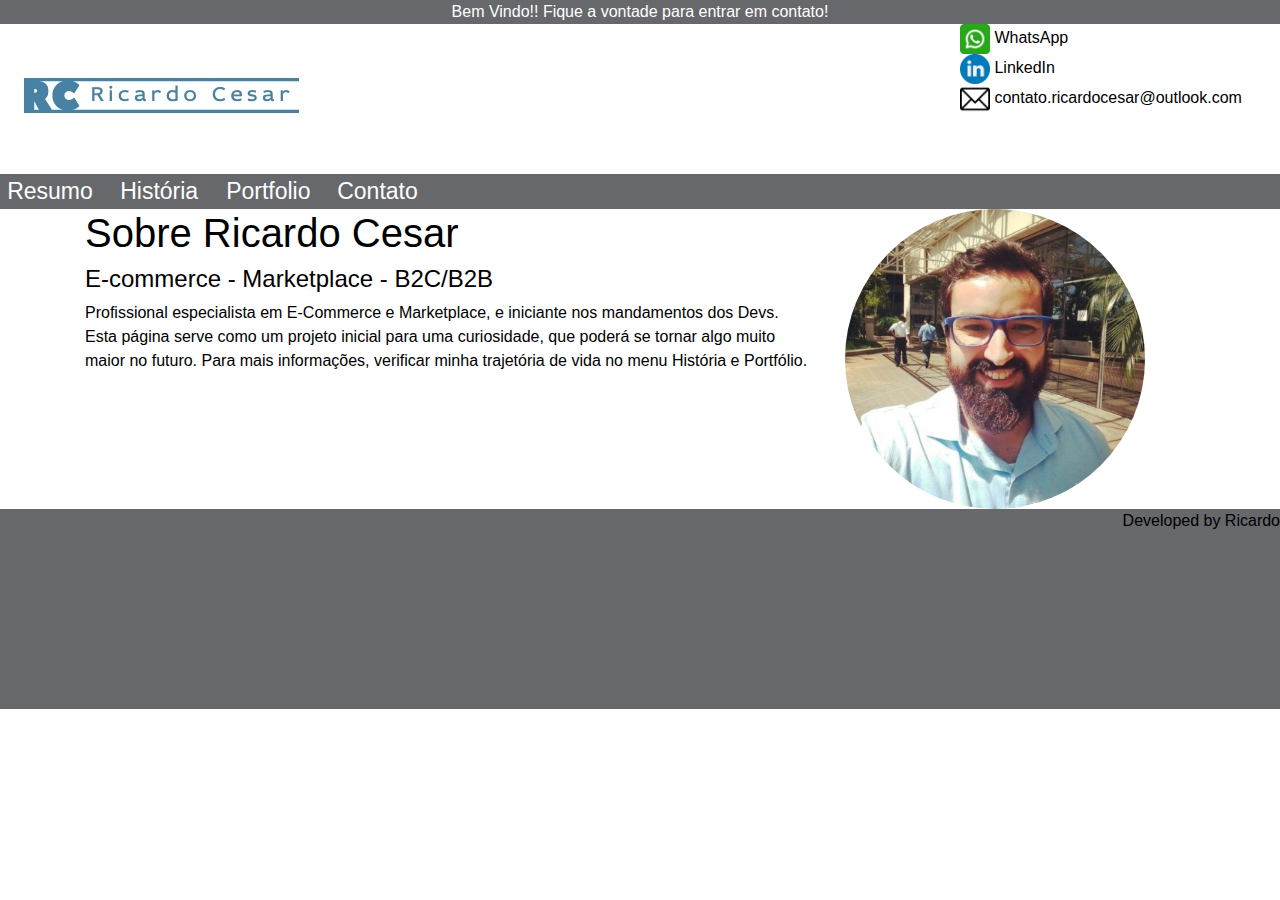
==== index.html @ a72ce6af "Primeiro deploy" ====
<!- para comecar rapidamente, so colocar um ! e apertar tab que ele ja cria a base ->
<!DOCTYPE html>
<html lang="pt-br">
<head>
    <meta charset="UTF-8">
    <meta http-equiv="X-UA-Compatible" content="IE=edge">
    <meta name="viewport" content="width=device-width, initial-scale=1.0">
    <title>@Ricardo Cesar</title>
    <!- colocar a pasta do style.css dentro do head ->
    <link rel="stylesheet" href="style.css">
    <link rel="stylesheet" href="https://cdn.jsdelivr.net/npm/bootstrap@4.3.1/dist/css/bootstrap.min.css" integrity="sha384-ggOyR0iXCbMQv3Xipma34MD+dH/1fQ784/j6cY/iJTQUOhcWr7x9JvoRxT2MZw1T" crossorigin="anonymous">


</head>
<body>  
    <header>
        <div class="topbar">
            <a>Bem Vindo!! Fique a vontade para entrar em contato!</a>
         </div>
     
         <div class="header">
             <div class="logo_header">
                 <a href="/" class="logo">
                     <img src="images/logo_ricardocesar.jpeg">
                 </a>
             </div>
         
             <div class="contatos_header">
                 <div>
                     <a href="https://wa.me/5511994190302" target="_blank">
                     <img src="images/logo_whatsapp.jpeg" width="30" height="30">
                     WhatsApp</a>
                 </div>
                 <div>
                     <a href="https://www.linkedin.com/in/ricardoscesar/" target="_blank">
                     <img src="images/logo_linkedin.jpeg" width="30" height="30">
                     LinkedIn</a>
                 </div>
                 <div>
                     <a href="/">
                     <img src="images/logo_email.jpeg" width="30" height="30">
                     contato.ricardocesar@outlook.com</a>
                 </div>        
             </div>
         </div>
    </header>                     
    <nav>
        <div class="menu_principal">
            <div class="row">
                <div class="col-12 col-sm-12 col-md-2 col-lg-1">
                    <div class="link_menus">
                        <a href="/">Resumo</a>
                    </div>    
                </div>
                <div class="col-12 col-sm-12 col-md-2 col-lg-1">
                    <div class="link_menus">
                        <a href="/">História</a>
                    </div>
                </div>
                <div class="col-12 col-sm-12 col-md-2 col-lg-1">
                    <div class="link_menus">
                        <a href="/portifolio.html">Portfolio</a>
                    </div>    
                </div>
                <div class="col-12 col-sm-12 col-md-2 col-lg-1">
                    <div class="link_menus">
                        <a href="/contato.html">Contato</a>
                    </div>    
                </div>
            </div>
        </div>
    </nav>


    <main class="home_principal">
        <div class="container">
            <div class="row">
                <div class="col-12 col-sm-12 col-md-6 col-lg-8">
                    <div class="home_resumo">
                        <h1>    
                            Sobre Ricardo Cesar
                        </h1>
                        <h4>
                            E-commerce - Marketplace - B2C/B2B
                        </h4>
                        <p>
                            Profissional especialista em E-Commerce e Marketplace, e iniciante nos mandamentos dos Devs. 
                            Esta página serve como um projeto inicial para uma curiosidade, que poderá se tornar algo muito maior no futuro.
                            Para mais informações, verificar minha trajetória de vida no menu História e Portfólio. 
                        </p>   
                    </div>
                </div>
            
                <div class="col-12 col-sm-12 col-md-6 col-lg-4">
                    <div class="home_foto">
                        <img src="images/foto_ricardo.jpeg" class="home_foto" alt="Foto do Ricardo Cesar">    
                    </div>
                </div>   
            </div>
        </div>
        
        
        
    </main>   


    <footer class="footer">
        <a>Developed by Ricardo</a>
    </footer>



<script src="scripts/main.js"></script>
    
</body>
</html>
---- style.css ----
/* Para gravar as cores em uma variavel e ficar mais facil de chamar ao longo do code */
:root{
    --cor-menus:#66686b;


}

:link {
    text-decoration: none;
    color: currentColor
}
:visited {
    text-decoration: none;
    color: currentColor
}
:active {
    text-decoration: none;
    color: currentColor
}
:hover {
    text-decoration: none;
    color: currentColor
}


.topbar {
    text-align: center;
    color: White;
    background-color: var(--cor-menus);
}


.header {
    display: flex;
    height: 150px;
    
}    

.logo_header {
    width: 75%;
}

.contatos_header {
    color: black;
    
}


.menu_principal {
    /*display: flex;*/
    background-color:var(--cor-menus);
    color: white;
    font-size: 23px;
    font-family: "Frutiger LT Std",sans-serif;
    /*height: 35px;
    width: 1235px;*/
}

.link_menus:hover  {
    background-color:#498BA6;
}


.link_menus {
    width: 100px;
    text-align: center;
}

.home_foto img  {
    /*border: 100px;*/
    border-color: rgb(10, 10, 10);
    border-radius: 50%;
    width: 300px;
    height: 300px;
    /*margin-left: 200px;*/
}


.footer {
    text-align: Right;
    background-color: var(--cor-menus);
    width: 100%;
    height: 200px;
}


/* Formulario */

form {
    /*centralizar o form*/
    margin: 0 auto;
    width: 400px;
    /*bordas do form*/
    padding: 1em;
    border: 1px solid var(--cor-menus);
    border-radius: 1em;
}

    /*adicionar espaco entre os campos*/
form div + div {
    margin-top: 1em;
}

label {
    /*labels do mesmo tamanho e alinhadas*/
    display: inline-block;
    width: 90px;
    text-align: right;
}

input, textarea {
    font: 1em sans-serif;
    /*mesmo tamanho em todas*/
    width: 300px;
    -moz-box-sizing: border-box;
    box-sizing: border-box;
    /*harmonizar o look and feel das bordas dos campos de texto*/
    border: 1px solid #999;
}

    /*destaque no campo ativo*/
input:focus, textarea:focus {
        border-color: #000;
}

textarea {
    /*alinhar corretamente os campos de texto*/
    vertical-align: top;
    /*espaco suficiente para digitar texto*/
    height: 6em;
    /*permitir os usuarios redimensionarem "horizontal" e "vertical" ou "none" funciona em todos browsers*/
    resize: none;

}

.button {
    /*posicionar na mesma posicao dos campos de texto*/
    padding-left: 90px;
}

button {
    /*margem extra para compensar o espaco das layers dos campos*/
    margin-left: 5px;
}

.modal {
    display: none;
    position: fixed;
    z-index: 1;
    left: 0;
    top: 0;
    width: 100%;
    height: 100%;
    overflow: auto;
    background-color: rgba(0, 0, 0, 0.027)
}

.modal .content {
    background-color: rgb(33, 193, 233);
    margin: 15% auto;
    padding: 20px;
    border-radius: 5px;
    width: 70%;
    
    display: flex;
    flex-direction: column;
    align-items: center;
}
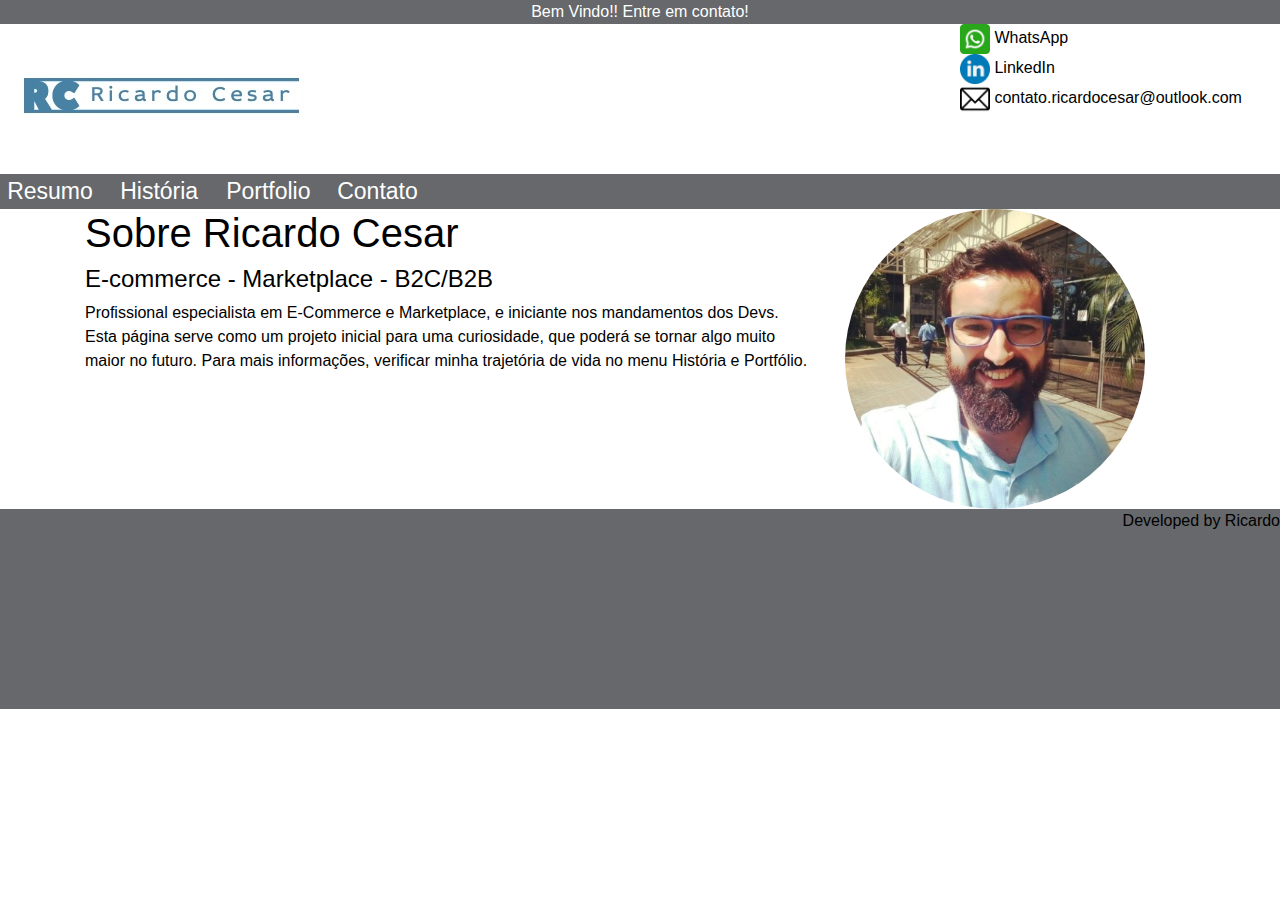
==== commit c0a6549f: "Update index.html" ====
--- a/index.html
+++ b/index.html
@@ -15,7 +15,7 @@
 <body>  
     <header>
         <div class="topbar">
-            <a>Bem Vindo!! Fique a vontade para entrar em contato!</a>
+            <a>Bem Vindo!!  Entre em contato!</a>
          </div>
      
          <div class="header">
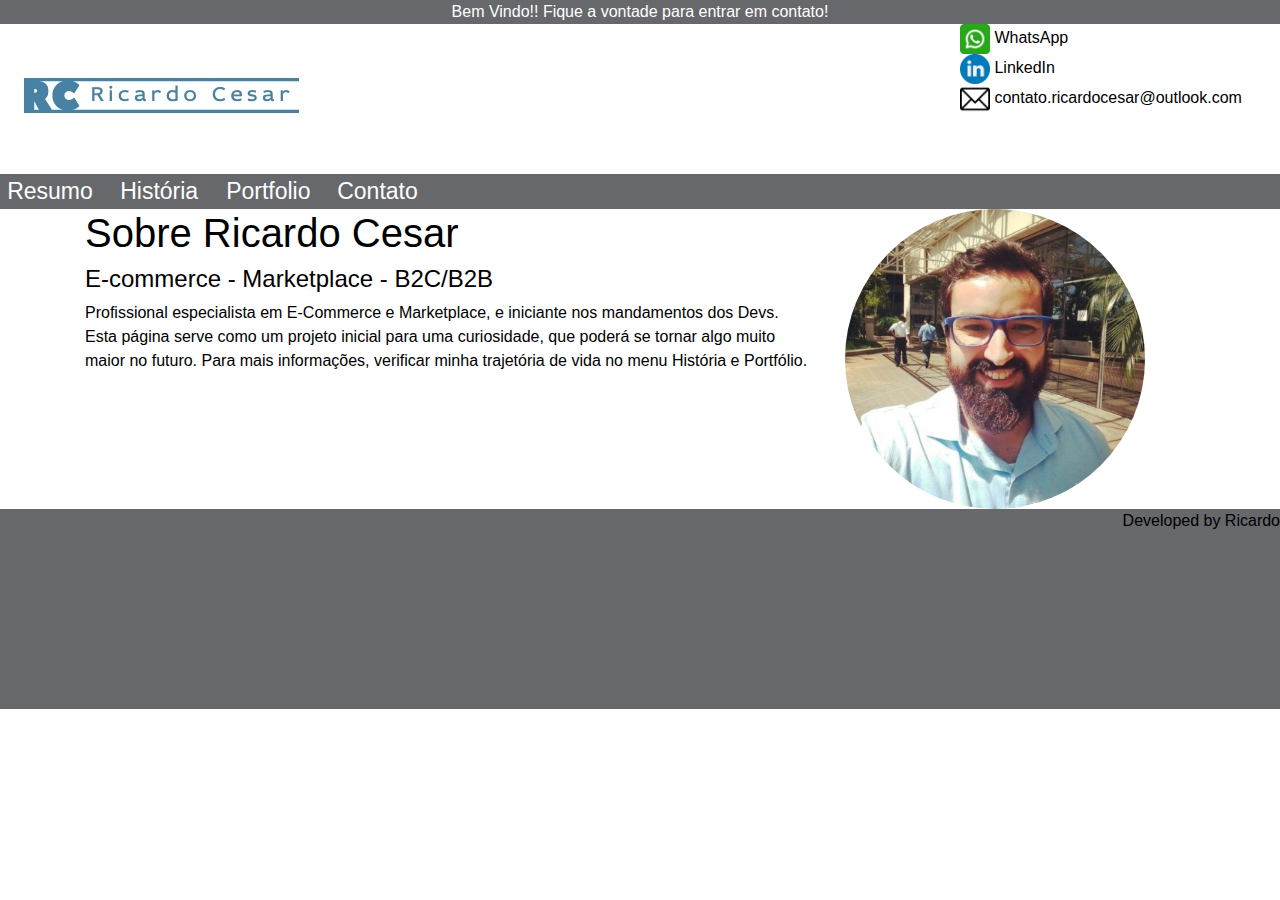
==== commit 161dd512: "testedeploy2" ====
--- a/index.html
+++ b/index.html
@@ -15,7 +15,7 @@
 <body>  
     <header>
         <div class="topbar">
-            <a>Bem Vindo!!  Entre em contato!</a>
+            <a>Bem Vindo!! Fique a vontade para entrar em contato!</a>
          </div>
      
          <div class="header">
